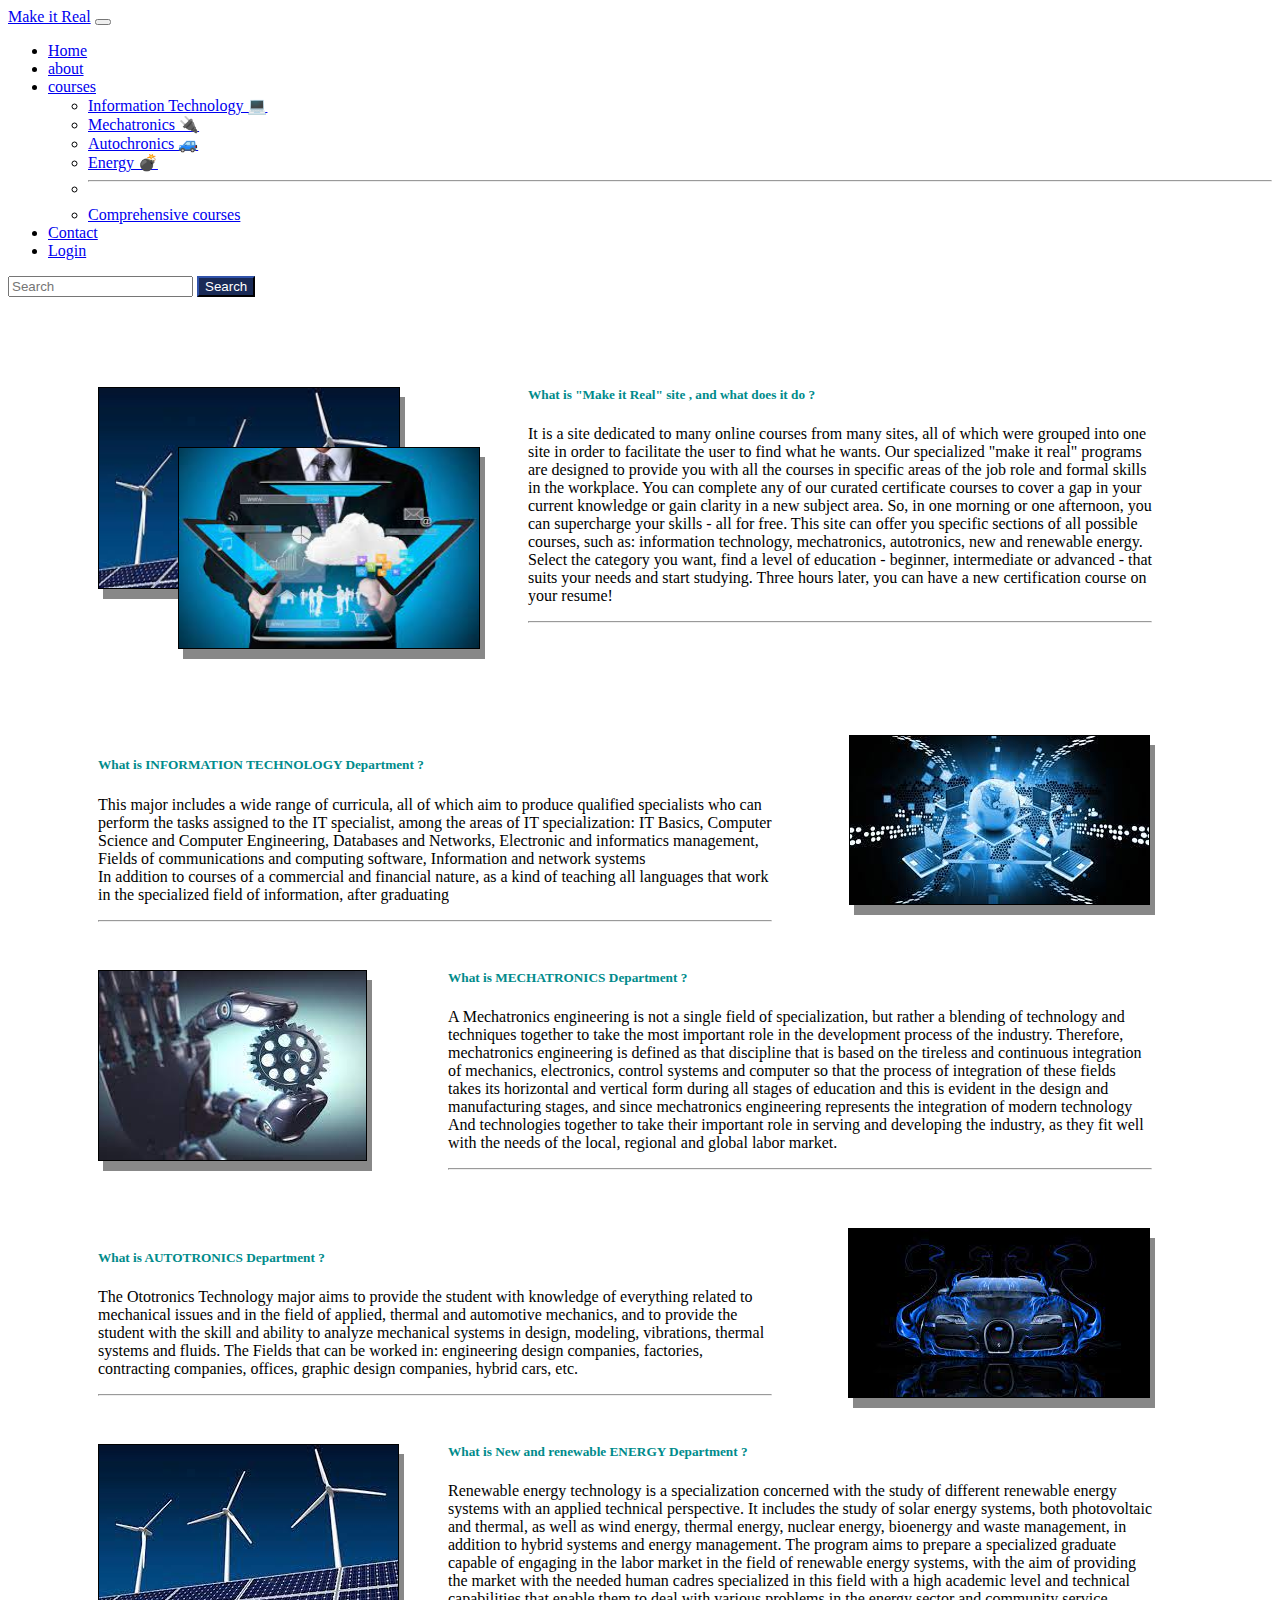
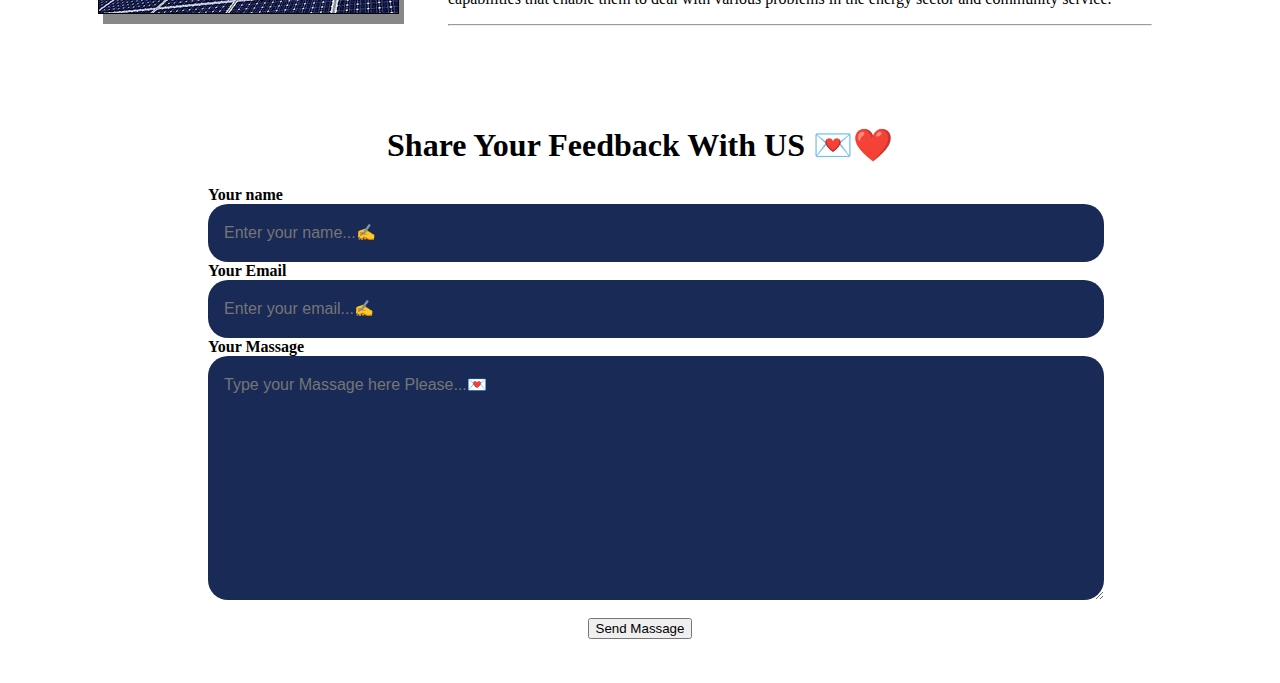
==== about.html @ b0f61fee "about page" ====
<!DOCTYPE html>
<html lang="en" dir="ltr">
  <head>
    <title>A bout page</title>
    <meta charset="utf-8">
    <link href="https://cdn.jsdelivr.net/npm/bootstrap@5.0.1/dist/css/bootstrap.min.css" rel="stylesheet" integrity="sha384-+0n0xVW2eSR5OomGNYDnhzAbDsOXxcvSN1TPprVMTNDbiYZCxYbOOl7+AMvyTG2x" crossorigin="anonymous">
    <link rel="stylesheet" href="about.css">
    <title></title>
  </head>
  <body>
    <nav class="navbar navbar-expand-lg navbar-light bg-light" >
  <div class="container-fluid">
    <a class="navbar-brand" href="index.html">Make it Real</a>
    <button class="navbar-toggler" type="button" data-bs-toggle="collapse" data-bs-target="#navbarSupportedContent" aria-controls="navbarSupportedContent" aria-expanded="false" aria-label="Toggle navigation">
      <span class="navbar-toggler-icon"></span>
    </button>
    <div class="collapse navbar-collapse" id="navbarSupportedContent">
      <ul class="navbar-nav me-auto mb-2 mb-lg-0">
        <li class="nav-item">
          <a class="nav-link active" aria-current="page" href="index.html">Home</a>
        </li>
        <li class="nav-item">
          <a class="nav-link" href="about.html">about</a>
        </li>
        <li class="nav-item dropdown">
          <a class="nav-link dropdown-toggle" href="#" id="navbarDropdown" role="button" data-bs-toggle="dropdown" aria-expanded="false">
            courses
          </a>
          <ul class="dropdown-menu" aria-labelledby="navbarDropdown">
            <li><a class="dropdown-item" href="page1.html">Information Technology 💻</a></li>
            <li><a class="dropdown-item" href="#">Mechatronics 🔌</a></li>
            <li><a class="dropdown-item" href="#">Autochronics 🚙</a></li>
            <li><a class="dropdown-item" href="#">Energy 💣</a></li>
            <li><hr class="dropdown-divider"></li>
            <li><a class="dropdown-item" href="#">Comprehensive courses</a></li>
          </ul>
        </li>
        <li class="nav-item">
          <a class="nav-link" href="#">Contact</a>
        </li>
        <li class="nav-item">
          <a class="nav-link" href="login.html">Login</a>
        </li>
      </ul>
      <form class="d-flex">
        <input class="form-control me-2" type="search" placeholder="Search" aria-label="Search">
        <button class="btn btn-outline-success" type="submit">Search</button>
      </form>
    </div>
  </div>
</nav>
      <div class="about">
       <img src="image/it1.jpg" class="two_pic">
      <img src="image/energy.jpg" class="two_pic2">
      </div>
     <div class="cont">
      <h5>What is "Make it Real" site , and what does it do ? </h5>
         <p>It is a site dedicated to many online courses from many sites, all of which were grouped into one site in order to facilitate the user to find what he wants. Our specialized "make it real" programs are designed to provide you with all the courses in specific areas of the job role and formal skills in the workplace. You can complete any of our curated certificate courses to cover a gap in your current knowledge or gain clarity in a new subject area. So, in one morning or one afternoon, you can supercharge your skills - all for free. This site can offer you specific sections of all possible courses, such as: information technology, mechatronics, autotronics, new and renewable energy.<br>Select the category you want, find a level of education - beginner, intermediate or advanced - that suits your needs and start studying. Three hours later, you can have a new certification course on your resume!</p>
         <hr>
      </div>
      <br><br><br>
      <div class="cont_1">
      <h5>What is INFORMATION TECHNOLOGY Department ?</h5>
          <p>This major includes a wide range of curricula, all of which aim to produce qualified specialists who can perform the tasks assigned to the IT specialist, among the areas of IT specialization: IT Basics, Computer Science and Computer Engineering, Databases and Networks, Electronic and informatics management, Fields of communications and computing software, Information and network systems <br>In addition to courses of a commercial and financial nature, as a kind of teaching all languages that work in the specialized field of information, after graduating</p>
          <hr>
      </div>
      <img src="image/it3.jpg" class="cont1_pic">
      <br><br>
      <img src="image/mica.jpg" class="count2_pic">
      <div class="cont" style=" margin-left: 440px">
      <h5>What is MECHATRONICS Department ?</h5>
         <p>A Mechatronics engineering is not a single field of specialization, but rather a blending of technology and techniques together to take the most important role in the development process of the industry. Therefore, mechatronics engineering is defined as that discipline that is based on the tireless and continuous integration of mechanics, electronics, control systems and computer so that the process of integration of these fields takes its horizontal and vertical form during all stages of education and this is evident in the design and manufacturing stages, and since mechatronics engineering represents the integration of modern technology And technologies together to take their important role in serving and developing the industry, as they fit well with the needs of the local, regional and global labor market.</p>
         <hr>
      </div>
      <div class="cont_1">
      <h5>What is AUTOTRONICS Department ?</h5>
          <p>The Ototronics Technology major aims to provide the student with knowledge of everything related to mechanical issues and in the field of applied, thermal and automotive mechanics, and to provide the student with the skill and ability to analyze mechanical systems in design, modeling, vibrations, thermal systems and fluids. The Fields that can be worked in: engineering design companies, factories, contracting companies, offices, graphic design companies, hybrid cars, etc.</p>
          <hr>
      </div>
      <img src="image/outo.jpg" class="cont1_pic">
       <br><br>
      <img src="image/energy.jpg" class="count2_pic">
      <div class="cont" style=" margin-left: 440px">
      <h5>What is New and renewable ENERGY Department ?</h5>
         <p>Renewable energy technology is a specialization concerned with the study of different renewable energy systems with an applied technical perspective. It includes the study of solar energy systems, both photovoltaic and thermal, as well as wind energy, thermal energy, nuclear energy, bioenergy and waste management, in addition to hybrid systems and energy management. The program aims to prepare a specialized graduate capable of engaging in the labor market in the field of renewable energy systems, with the aim of providing the market with the needed human cadres specialized in this field with a high academic level and technical capabilities that enable them to deal with various problems in the energy sector and community service.</p>
         <hr>
      </div>
      <center class="center"><h1>Share Your Feedback With US 💌❤️</h1></center>
       <div class="card form">
      <form class="" action="mailto:marawanmarawan1011@gmail.com" method="post">
        <b>Your name</b>
        <input type="text" name="" value="" placeholder="Enter your name...✍️" class="in">
        <b>Your Email</b>
        <input type="email" name="Email" value="" placeholder="Enter your email...✍️" class="in">
        <b>Your Massage</b>
        <textarea name="name" rows="8" cols="90" placeholder="Type your Massage here Please...💌" class="in"></textarea>
          <br>
          <center><button type="button" class="btn btn-primary btn-lg">Send Massage</button></center>
          <br><br>
      </form>
    </div>
      
    <script src="https://cdn.jsdelivr.net/npm/bootstrap@5.0.1/dist/js/bootstrap.bundle.min.js" integrity="sha384-gtEjrD/SeCtmISkJkNUaaKMoLD0//ElJ19smozuHV6z3Iehds+3Ulb9Bn9Plx0x4" crossorigin="anonymous"></script>
  </body>
</html>
---- about.css ----
.btn-outline-success {
    color:white;
    border-bottom-color: white;
    border-color:#192a56;
    background-color: #192a56;
}
.btn:hover{
  color: #192a56;
    background-color:white;
}
.two_pic{
    height: 200px;
    width: 300px;
    position: absolute;
    margin-top: 150px;
    margin-left: 170px;
    border: 1px solid;
  box-shadow: 5px 10px #888888;
}
.two_pic2{
    
     height: 200px;
    width: 300px;
     margin-top: 90px;
    margin-left: 90px;
    border: 1px solid;
  box-shadow: 5px 10px #888888;
}
.about{
   
    float: left;
}
.cont{
    margin-top: 90px;
    margin-left: 520px;
    margin-right: 120px;
}
h5{
    color: darkcyan;
}
.cont_1{
    margin-top: 50px;
    margin-left: 90px;
    margin-right: 500px;
   float: left;
    margin-bottom: 40px;
}
.cont1_pic{
    position: absolute;
    border: 1px solid;
  box-shadow: 5px 10px #888888;
    right: 130px;
    margin-top: 50px;
}
.count2_pic{
     border: 1px solid;
  box-shadow: 5px 10px #888888;
    margin-left:90px;
    float: left;
}
.in{
  border-radius:20px;
    width: 650px;
    background-color: #192a56;
    color: white;
    border: none;
    display: block;
    padding: 1em 1em;
    text-decoration: none;
    width: 100%;
    border-radius: 20px;
    font-family: 'Raleway', sans-serif;
    font-size: 12pt;
    font-weight: 300;
    line-height: 1.65em;
}
.form{
    background-color: rgba(255, 255, 255, 0.01) !important;
    margin-left: 200px;
    margin-right: 200px;
}
.center{
    margin-top: 100px;
}
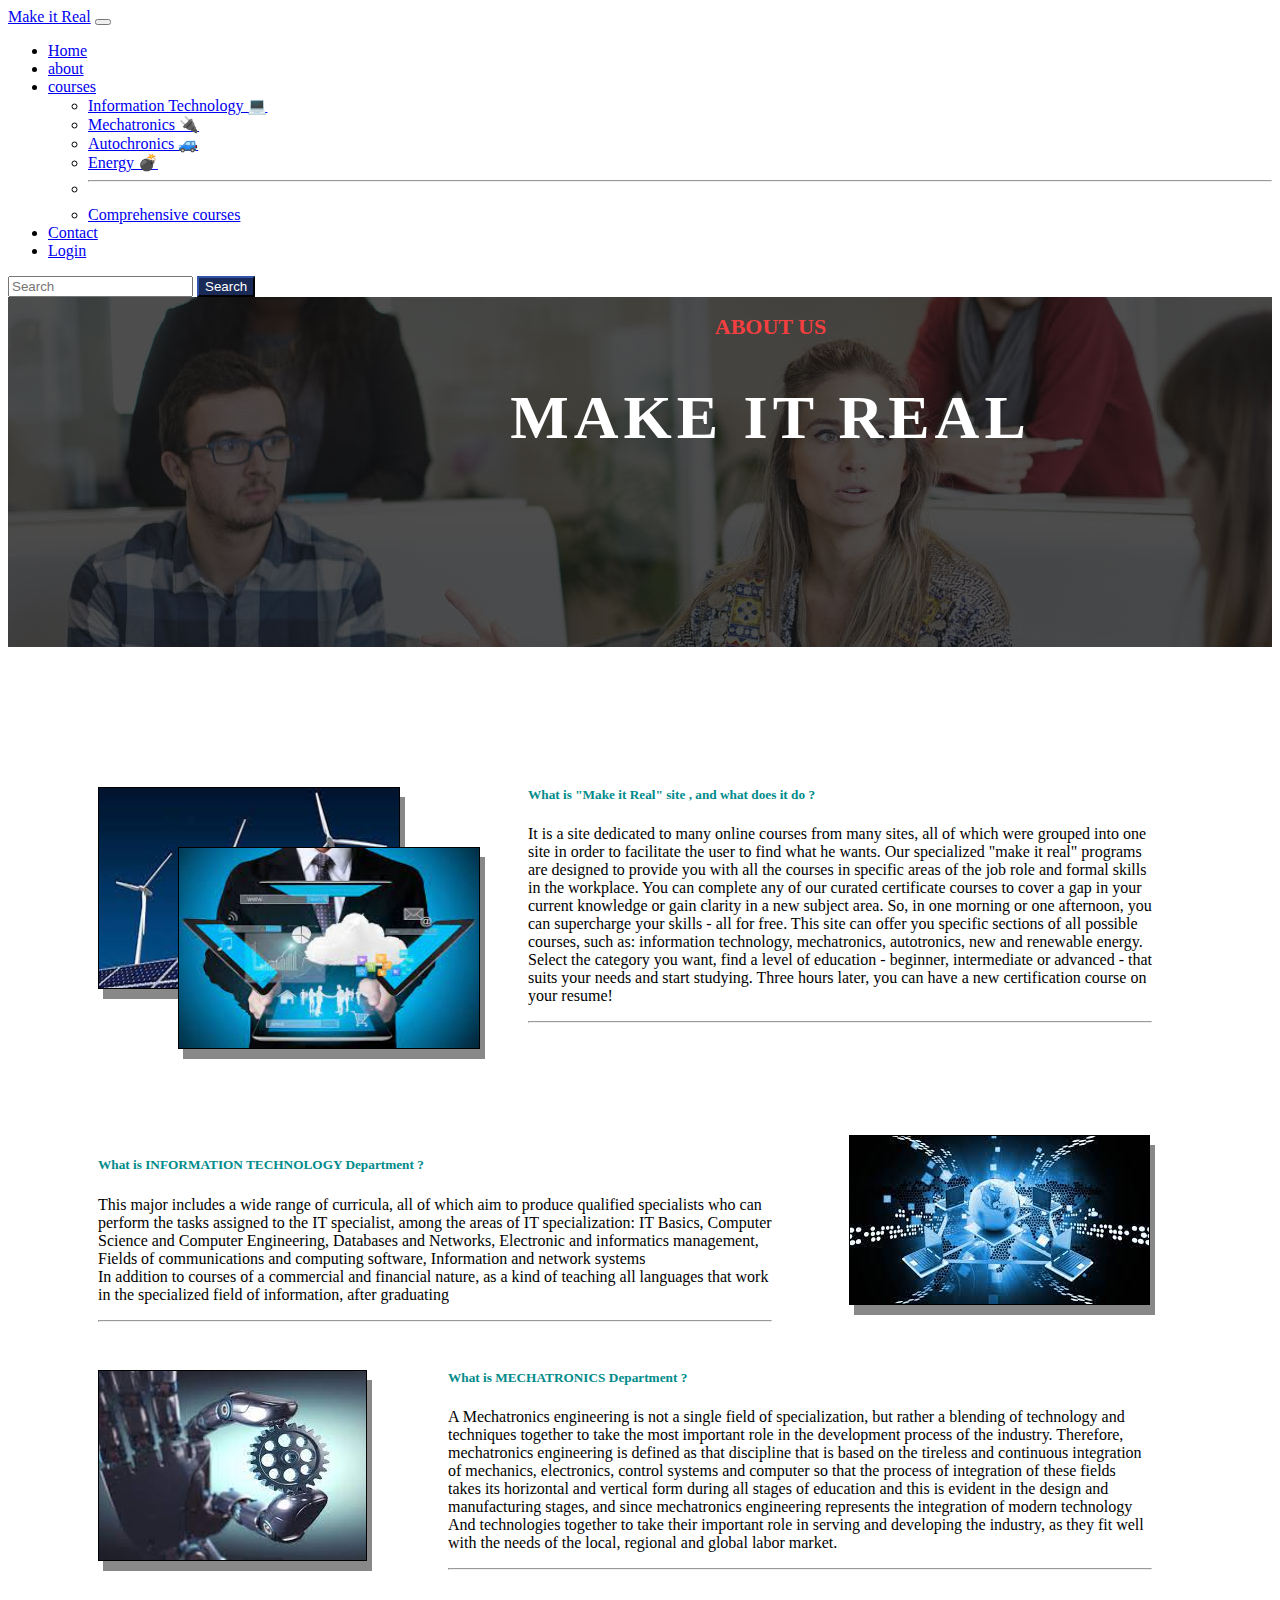
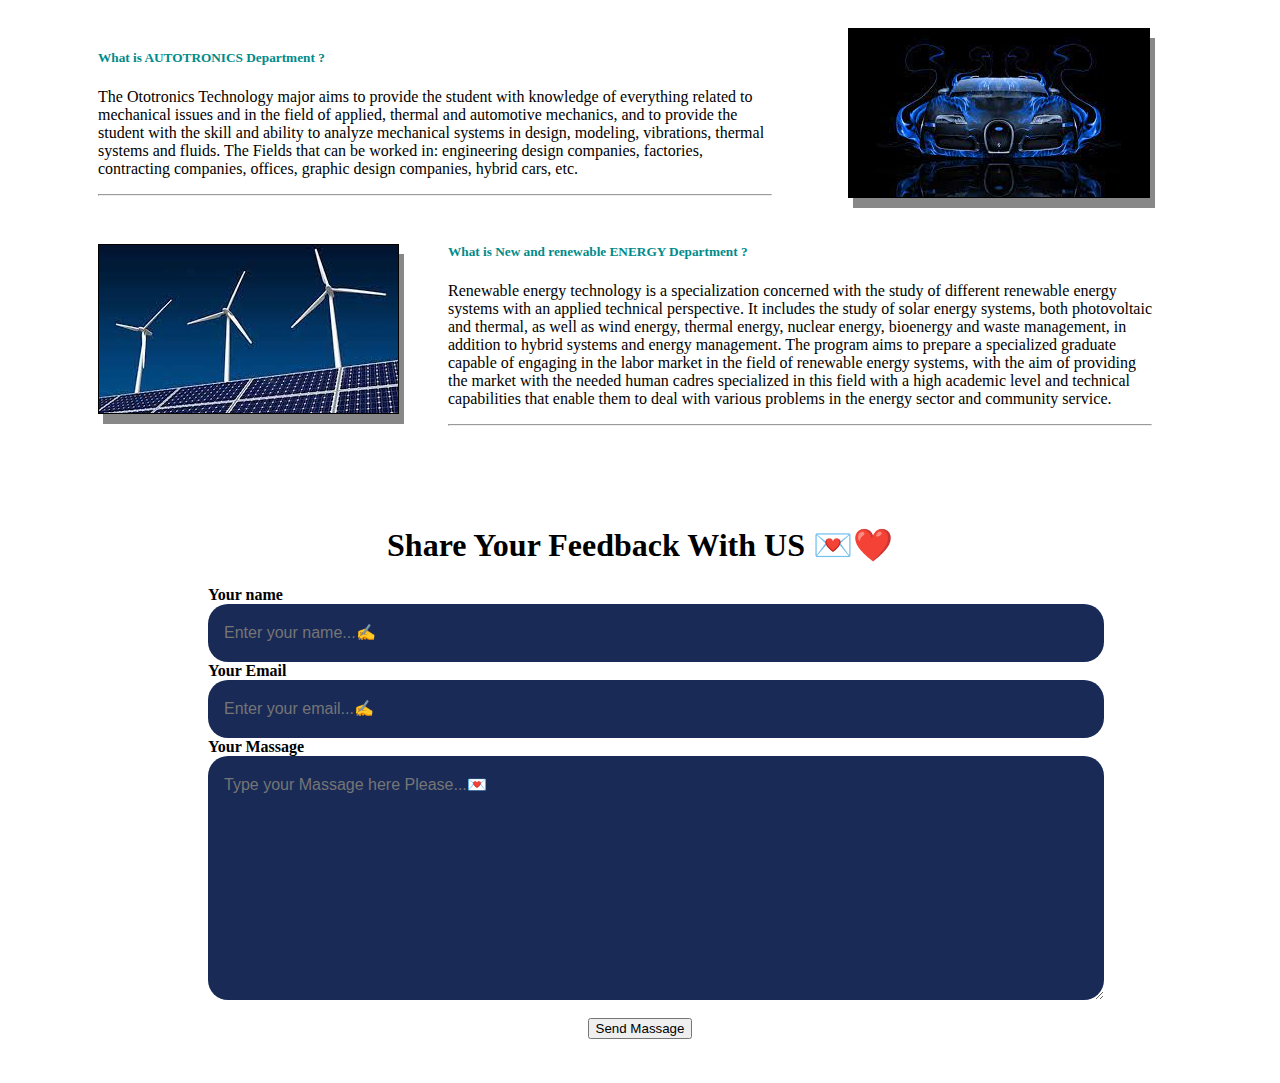
==== commit 38ab0f3e: "about" ====
--- a/about.html
+++ b/about.html
@@ -8,7 +8,7 @@
     <title></title>
   </head>
   <body>
-    <nav class="navbar navbar-expand-lg navbar-light bg-light" >
+<nav class="navbar navbar-expand-lg navbar-light bg-light" >
   <div class="container-fluid">
     <a class="navbar-brand" href="index.html">Make it Real</a>
     <button class="navbar-toggler" type="button" data-bs-toggle="collapse" data-bs-target="#navbarSupportedContent" aria-controls="navbarSupportedContent" aria-expanded="false" aria-label="Toggle navigation">
@@ -36,7 +36,7 @@
           </ul>
         </li>
         <li class="nav-item">
-          <a class="nav-link" href="#">Contact</a>
+          <a class="nav-link" href="contact.html">Contact</a>
         </li>
         <li class="nav-item">
           <a class="nav-link" href="login.html">Login</a>
@@ -45,10 +45,16 @@
       <form class="d-flex">
         <input class="form-control me-2" type="search" placeholder="Search" aria-label="Search">
         <button class="btn btn-outline-success" type="submit">Search</button>
-      </form>
+        </form>
+      </div>
     </div>
-  </div>
-</nav>
+  </nav>
+    <div class="headcontact">
+        <div class="h">
+         <h4 class="h4">About Us</h4>
+        <h1 class="h1">Make it real </h1>
+        </div>
+      </div>
       <div class="about">
        <img src="image/it1.jpg" class="two_pic">
       <img src="image/energy.jpg" class="two_pic2">
--- a/about.css
+++ b/about.css
@@ -18,7 +18,7 @@
   box-shadow: 5px 10px #888888;
 }
 .two_pic2{
-    
+
      height: 200px;
     width: 300px;
      margin-top: 90px;
@@ -27,7 +27,7 @@
   box-shadow: 5px 10px #888888;
 }
 .about{
-   
+
     float: left;
 }
 .cont{
@@ -81,4 +81,30 @@
 }
 .center{
     margin-top: 100px;
+}
+.headcontact{
+  height:400px;
+  width: 100%;
+    background-image: url(image/about-heading.jpg);
+    background-repeat: no-repeat;
+}
+.h1{
+    color: #fff;
+    font-size: 62px;
+    text-transform: uppercase;
+    letter-spacing: 5px;
+}
+.h4{
+    color: #f33f3f;
+    font-size: 22px;
+    text-transform: uppercase;
+    font-weight: 700;
+    margin-bottom: 15px;
+    text-align: center;
+}
+.h{
+    top: 20%;
+    left: 250px;
+    transform: translate(50%,50%);
+    position: absolute;
 }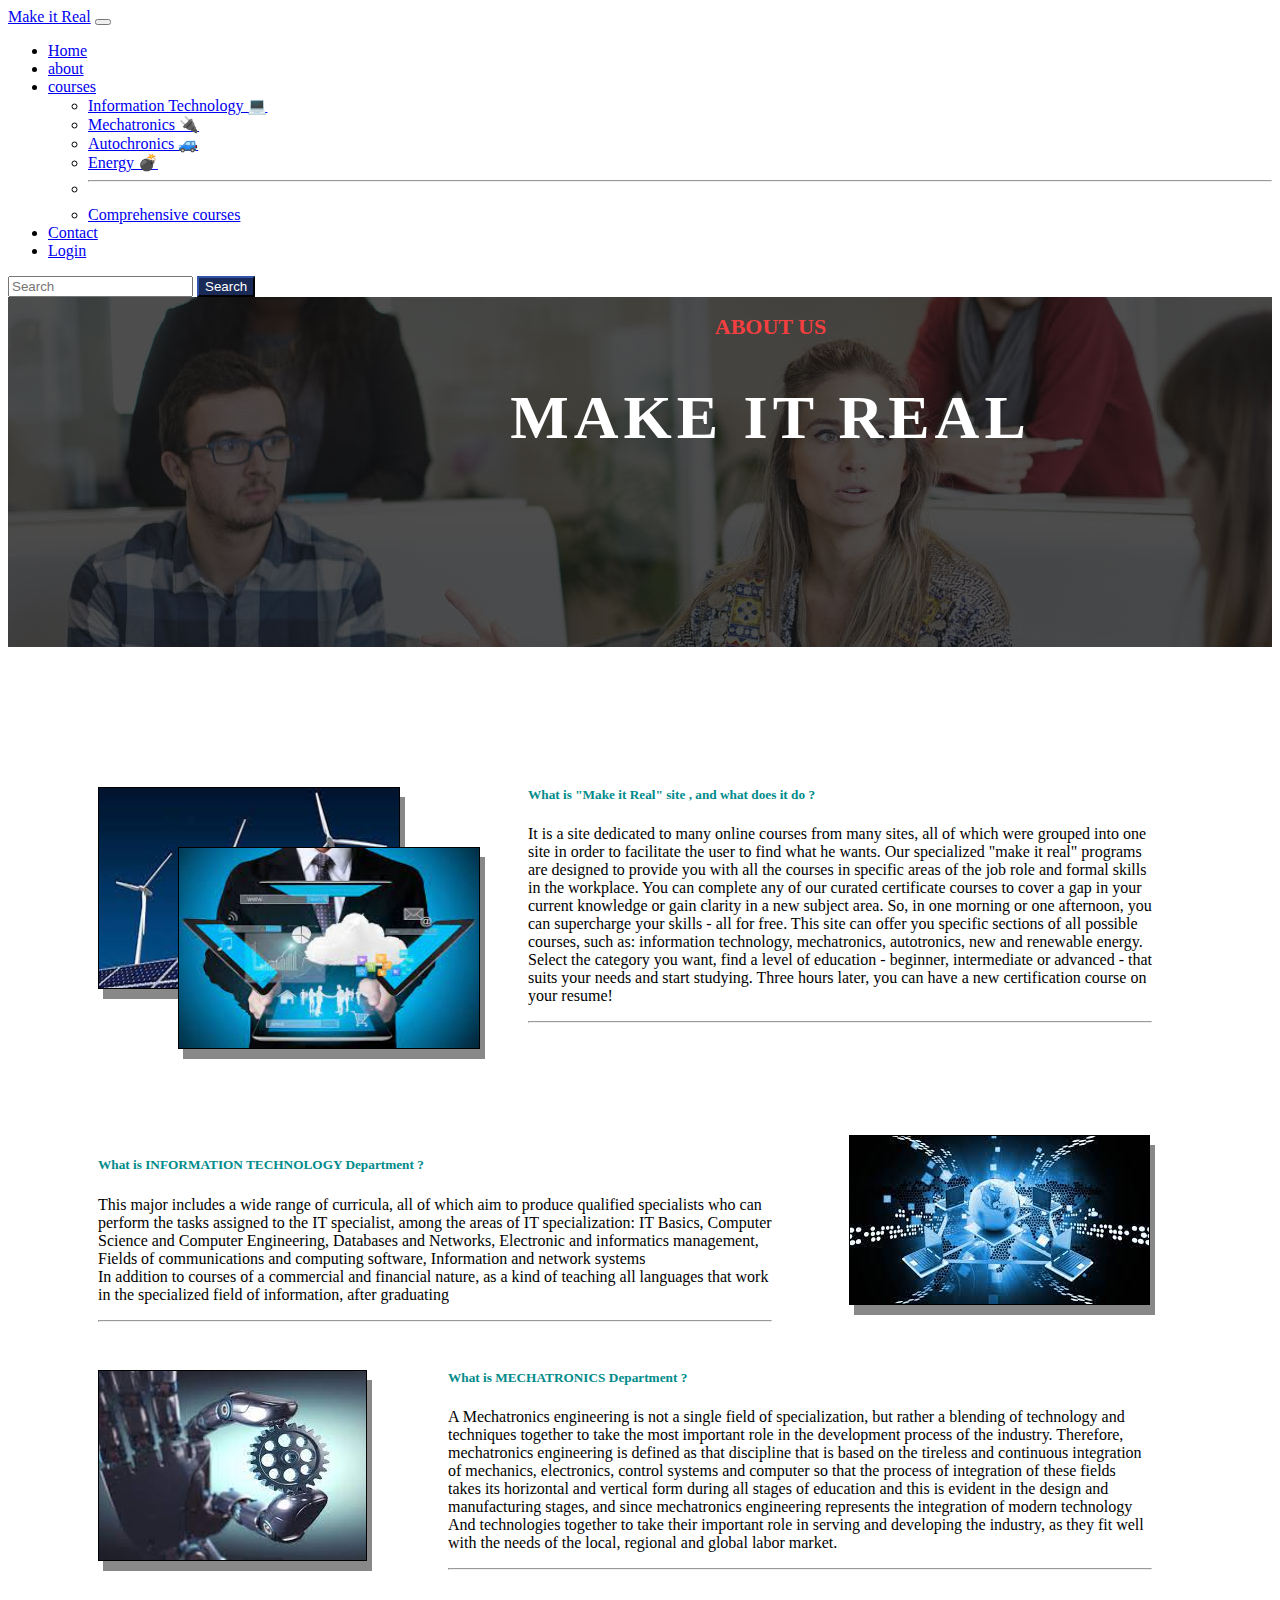
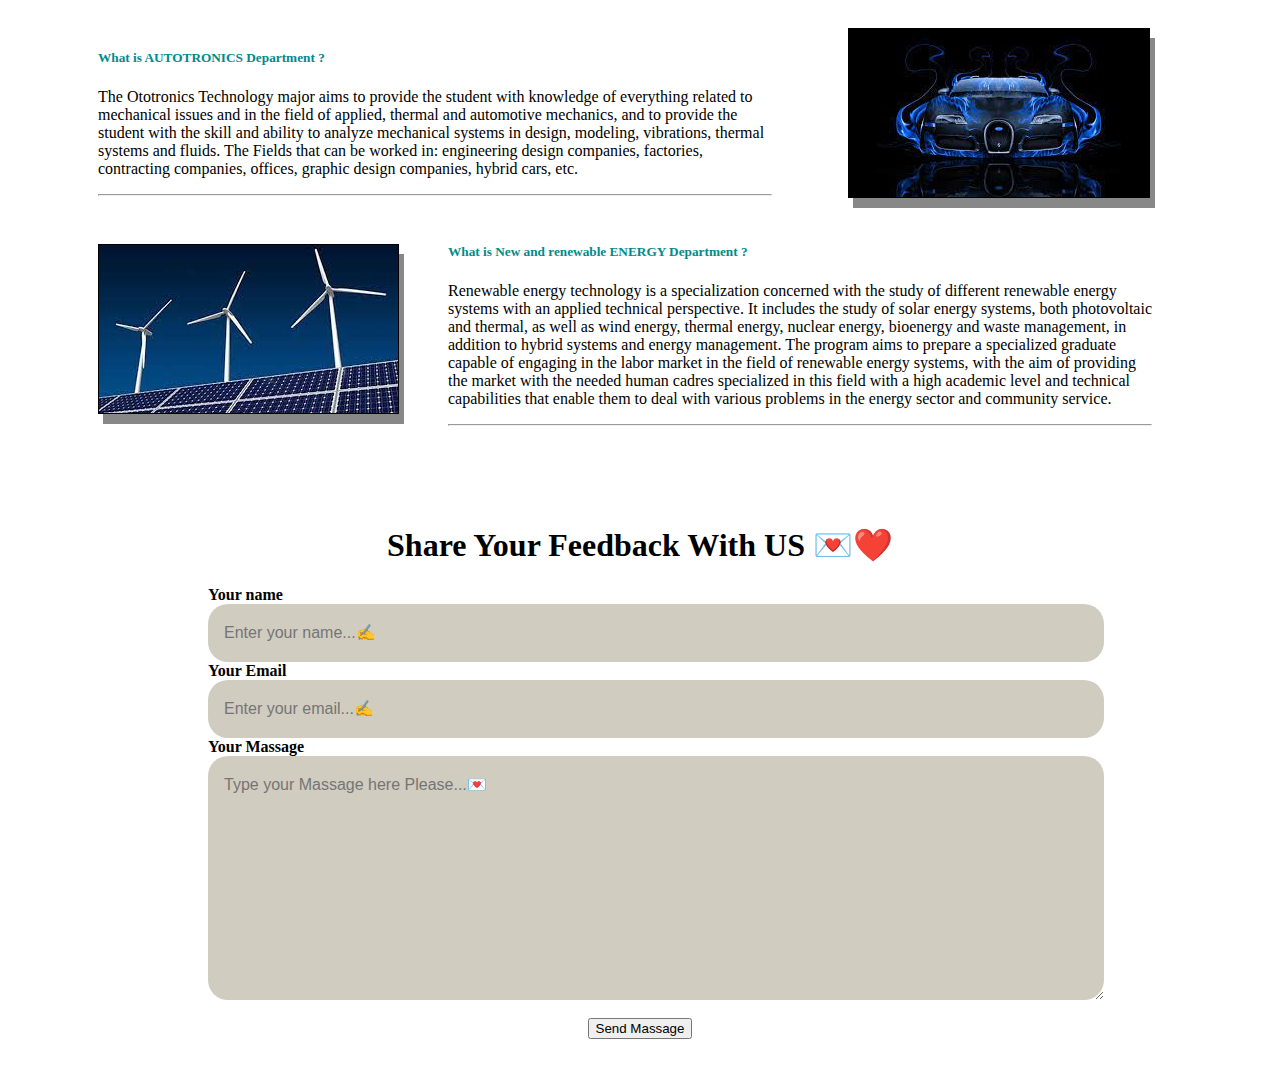
==== commit c3a1d946: "big commit" ====
--- a/about.html
+++ b/about.html
@@ -28,7 +28,7 @@
           </a>
           <ul class="dropdown-menu" aria-labelledby="navbarDropdown">
             <li><a class="dropdown-item" href="page1.html">Information Technology 💻</a></li>
-            <li><a class="dropdown-item" href="#">Mechatronics 🔌</a></li>
+            <li><a class="dropdown-item" href="page2(meca).html">Mechatronics 🔌</a></li>
             <li><a class="dropdown-item" href="#">Autochronics 🚙</a></li>
             <li><a class="dropdown-item" href="#">Energy 💣</a></li>
             <li><hr class="dropdown-divider"></li>
@@ -52,7 +52,7 @@
     <div class="headcontact">
         <div class="h">
          <h4 class="h4">About Us</h4>
-        <h1 class="h1">Make it real </h1>
+        <h1 class="h1">Make it real</h1>
         </div>
       </div>
       <div class="about">
@@ -105,7 +105,7 @@
           <br><br>
       </form>
     </div>
-      
+
     <script src="https://cdn.jsdelivr.net/npm/bootstrap@5.0.1/dist/js/bootstrap.bundle.min.js" integrity="sha384-gtEjrD/SeCtmISkJkNUaaKMoLD0//ElJ19smozuHV6z3Iehds+3Ulb9Bn9Plx0x4" crossorigin="anonymous"></script>
   </body>
 </html>
--- a/about.css
+++ b/about.css
@@ -61,7 +61,7 @@
 .in{
   border-radius:20px;
     width: 650px;
-    background-color: #192a56;
+  background-color:#d1ccc0;
     color: white;
     border: none;
     display: block;
